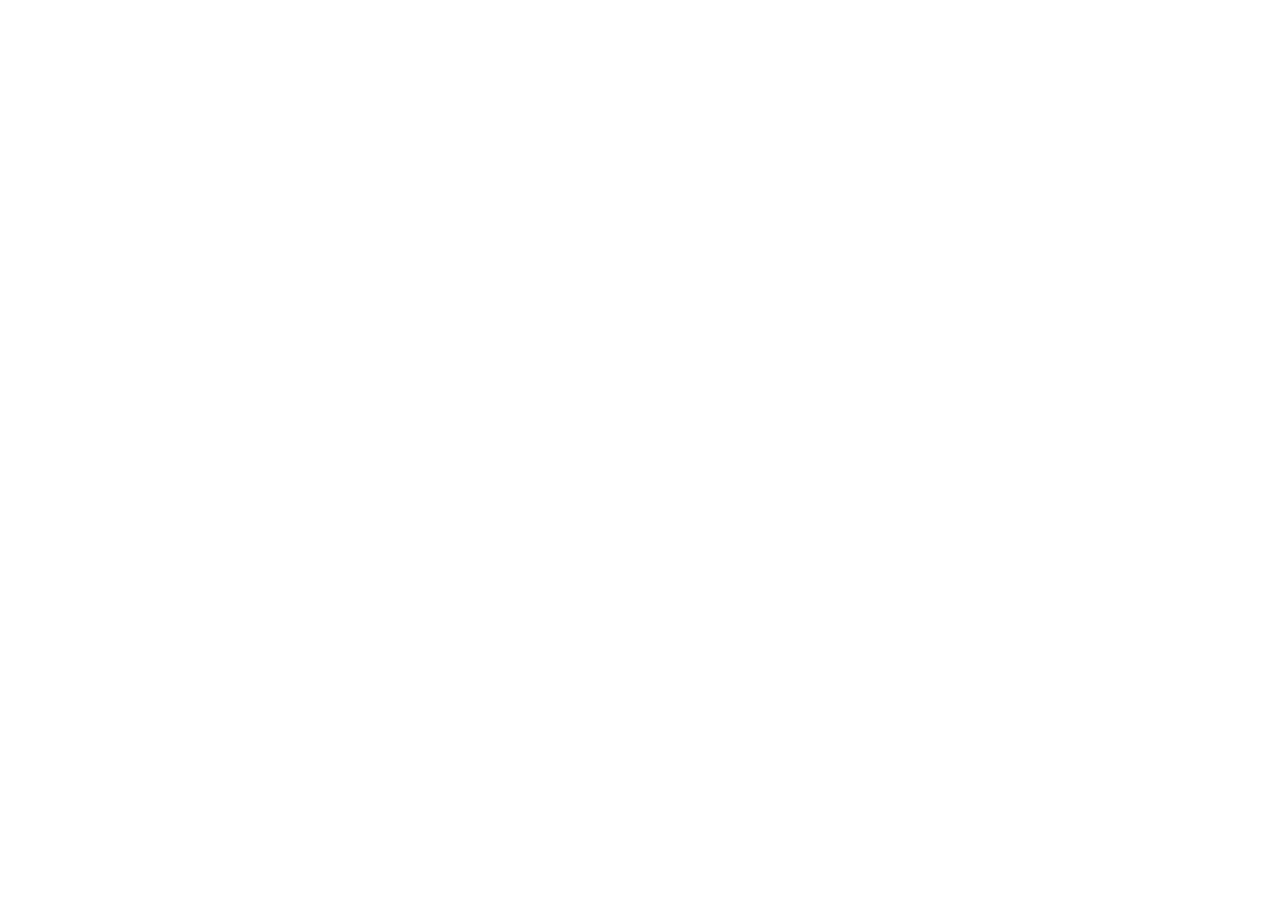
==== src/main/resources/templates/index.html @ eee515df "feat: añade index y menu.html" ====
<!DOCTYPE html>
<html xmlns:th="http://www.thymeleaf.org">
<head>
    <link rel="stylesheet" th:href="@{/css/index.css}">
    <meta charset="UTF-8">
    <title> BIBLIOTECA VIDEOJUEGOS</title>
</head>
<body>

<div th:replace=" ~{fragmentos/menu :: menu} "></div>

</body>
</html>
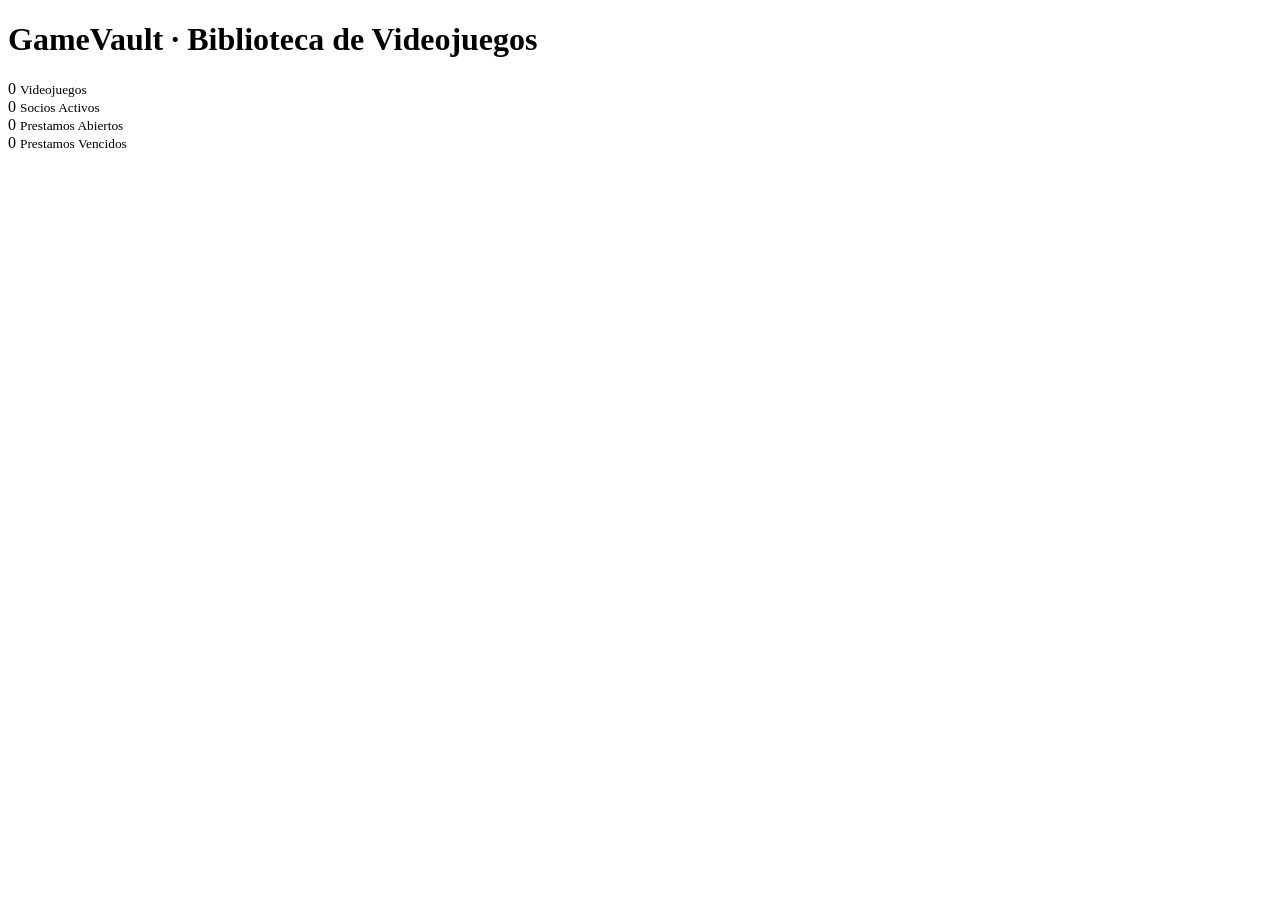
==== commit 591e7bb9: "feat: añade la funcionalidad de Inicio con la vista" ====
--- a/src/main/resources/templates/index.html
+++ b/src/main/resources/templates/index.html
@@ -9,5 +9,25 @@
 
 <div th:replace=" ~{fragmentos/menu :: menu} "></div>
 
+<h1>GameVault · Biblioteca de Videojuegos</h1>
+<div class="contadores" th:object="${listarInicio}">
+    <div class="contador">
+        <span th:text = "*{videojuegos}">0</span>
+        <small>Videojuegos</small>
+    </div>
+    <div class="contador">
+        <span th:text = "*{sociosActivos}">0</span>
+        <small>Socios Activos</small>
+    </div>
+    <div class="contador">
+        <span th:text = "*{prestamosAbiertos}">0</span>
+        <small>Prestamos Abiertos</small>
+    </div>
+    <div class="contador vencidos">
+        <span th:text = "*{prestamosVencidos}">0</span>
+        <small>Prestamos Vencidos</small>
+    </div>
+
+</div>
 </body>
 </html>
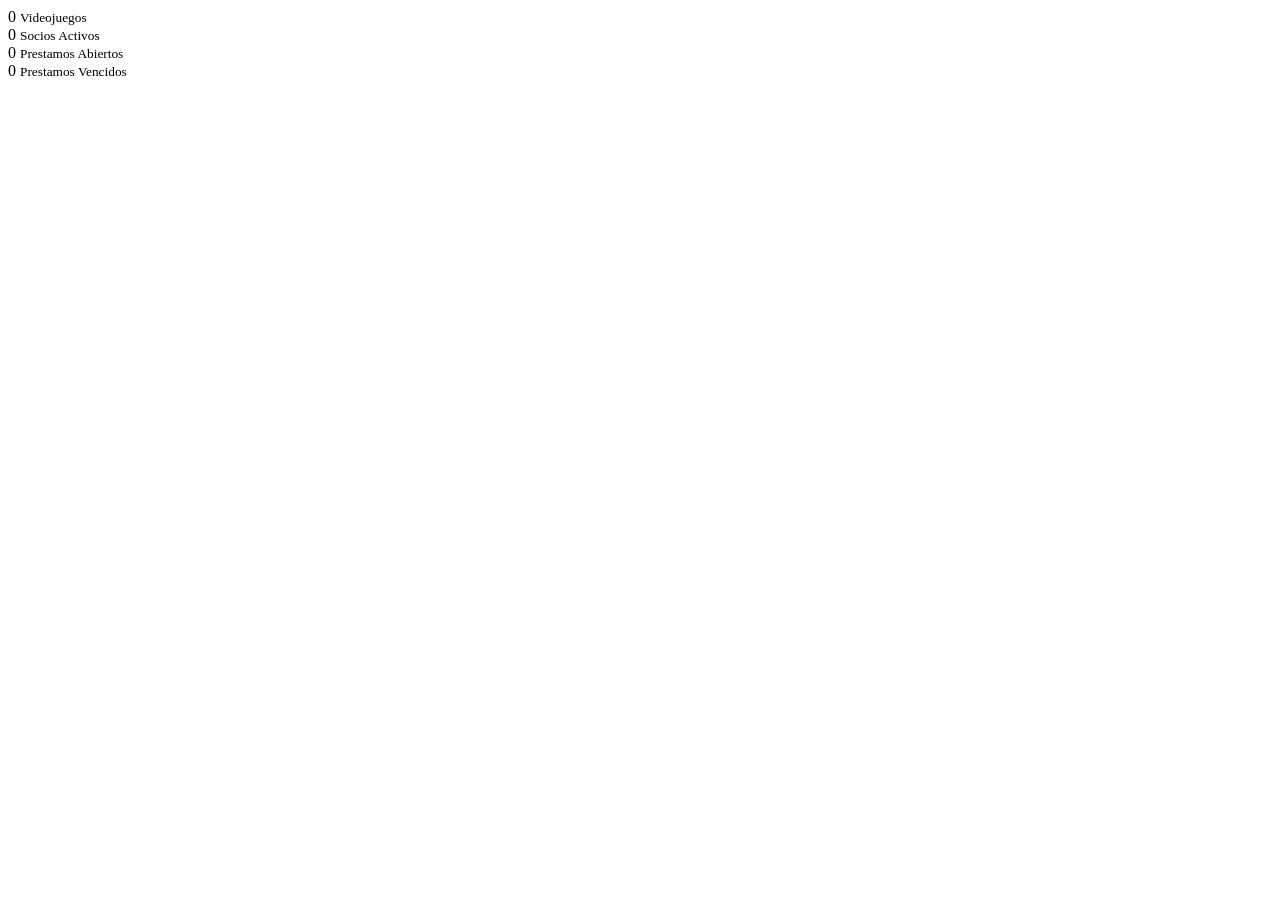
==== commit 83fa2f06: "fix: actualiza al proyecto v2, los fallos que tenia el v1" ====
--- a/src/main/resources/templates/index.html
+++ b/src/main/resources/templates/index.html
@@ -9,7 +9,7 @@
 
 <div th:replace=" ~{fragmentos/menu :: menu} "></div>
 
-<h1>GameVault · Biblioteca de Videojuegos</h1>
+<div th:replace="~{fragmentos/cabecera :: cabecera('GameVault · Biblioteca de videojuegos')}"></div>
 <div class="contadores" th:object="${listarInicio}">
     <div class="contador">
         <span th:text = "*{videojuegos}">0</span>
